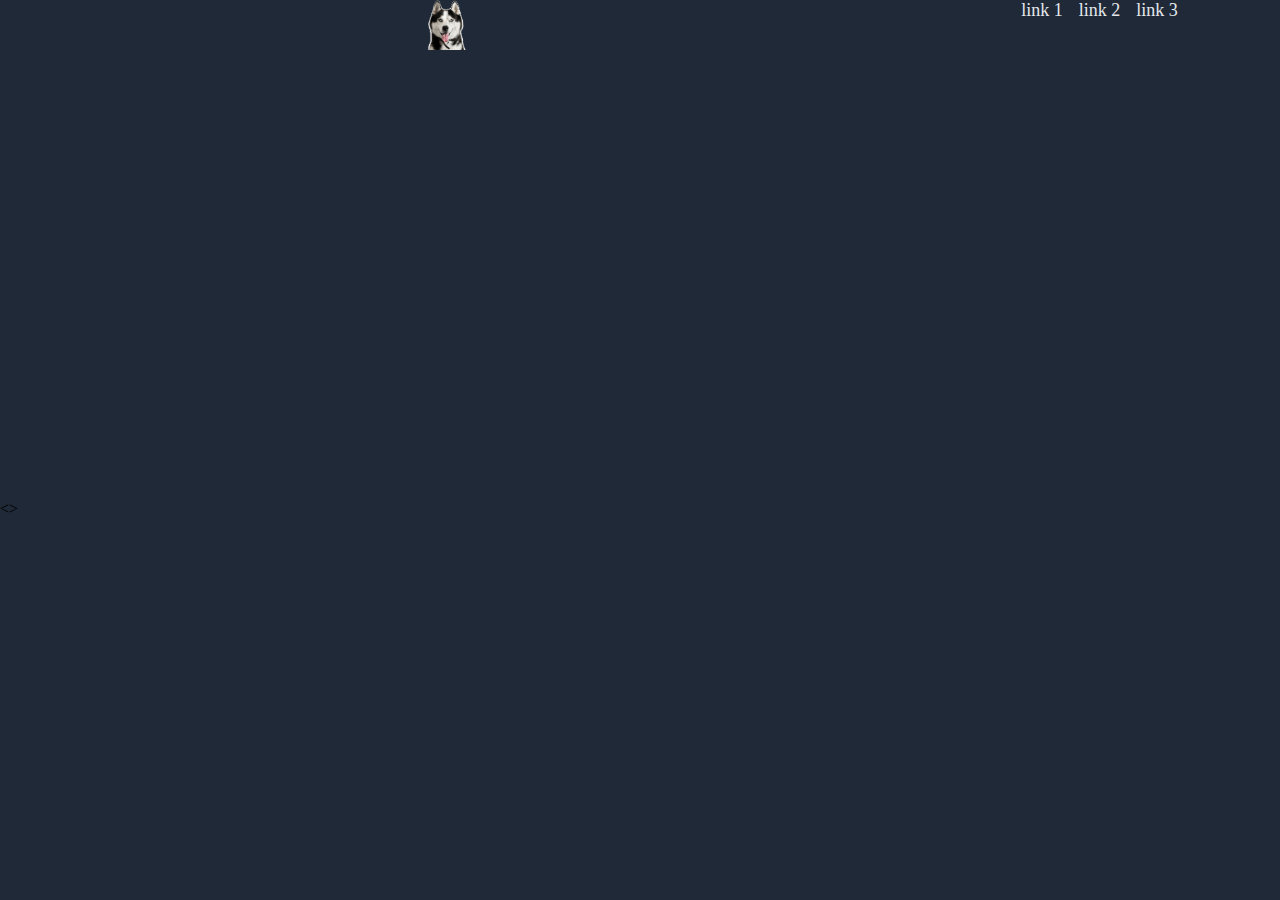
==== school_help.html @ a37f69b2 "for school so I am able to do there on chromebook" ====
<html>
    <style>
        .container {
            display: flex;
            margin: 0px;
            background-color: #1F2937;
        }

        .header {
            display: flex;
            flex: 1 1 auto;
            justify-content: space-between; 
            gap: 25px;
            margin-left: 10em;
            margin-right: 10em;
        }

        .links {
            display: inline-flex;
            justify-self: flex-end;
            gap: 15px;
        }

        .logo {
            height: 50px;
            width: 50px;
        }

        a {
            font-size: 18px;
            color: #E5e7eb;
            text-decoration: none;
        }

    </style>
    <head>
        <meta charset="UTF-8">
        <link rel='stylesheet' href='style.css'>
        <title>Landing Page </title>
    </head>
    <body class='container'>
        <div class='header'>
            <img class='logo' src='./images/husky_logo.jpg'>
            <div class='links'>
                <a href=''>link 1</a>
                <a href=''>link 2</a>
                <a href=''>link 3</a>
            </div> 
        </div>
        <>
    </body>
</html>
---- style.css ----
.container {
    display: flex;
    flex-direction: column;
    background-color: #1f2937;
}

.hero {
    display: inlineflex;
    font-size: 48px;
    color: #f9faf8;
    flex-direction: column;
    width: 400px;
    height: 200px;
    margin: 0;
    padding: 0;
    align-content: flex-start;
    color: red;
}

.header {
    display: flex;
    flex: 1 1 auto;
    flex-direction: row;
    height: 500px;
    width: 100%;
    flex-wrap: wrap;
    justify-content: space-around;

}

a {
   font-size: 18px;
   color: #e5e7eb;
}

.links {
    display: flex;
    text-decoration: none;
    margin: 0;
    padding: 0;
    gap: 16px;
}

.break {
    flex-basis: 100%;
    height: 0;
}
p {
    font-size: 18px;
    color: #e5e7eb;
}

.info {
    display: flex;
    background-color: #e5e7eb;
    gap: 0;
}
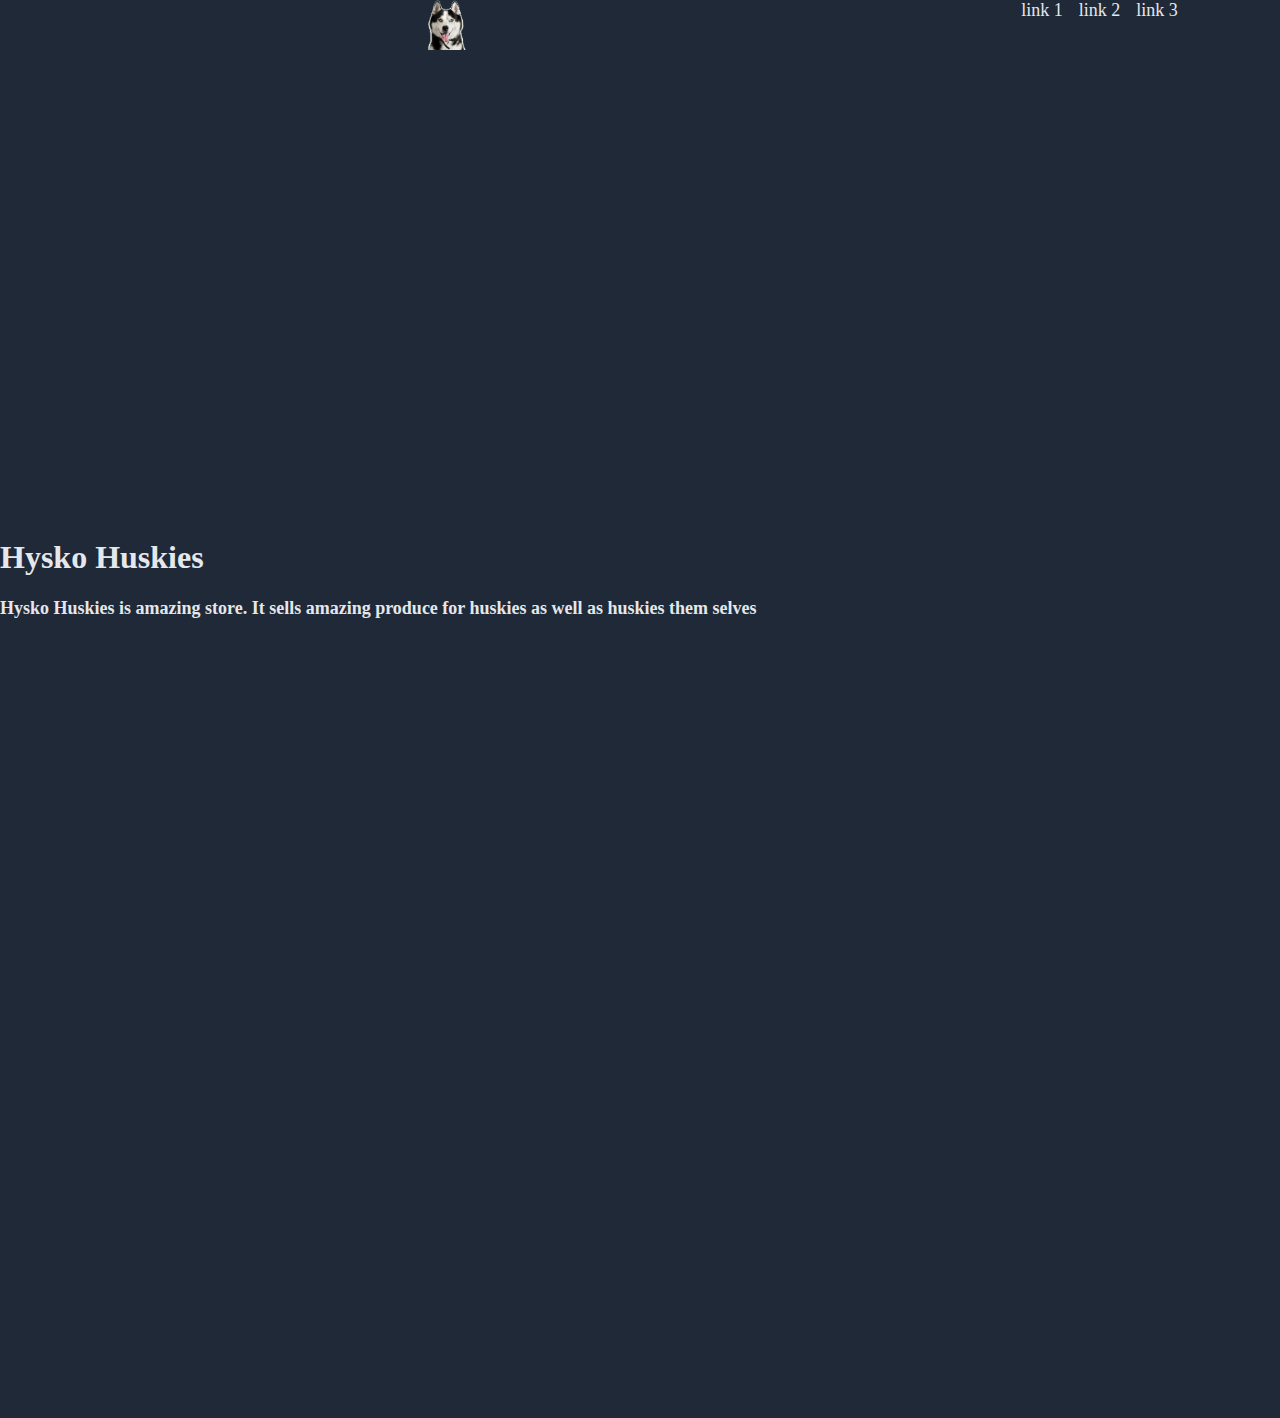
==== commit 89f75113: "added new" ====
--- a/school_help.html
+++ b/school_help.html
@@ -4,6 +4,7 @@
             display: flex;
             margin: 0px;
             background-color: #1F2937;
+            flex-wrap: wrap;
         }
 
         .header {
@@ -13,12 +14,18 @@
             gap: 25px;
             margin-left: 10em;
             margin-right: 10em;
+            flex-basis: 100%;
         }
 
         .links {
             display: inline-flex;
             justify-self: flex-end;
             gap: 15px;
+        }
+
+        .header_text {
+            color: #E5e7eb;
+            flex-basis: 100%;
         }
 
         .logo {
@@ -30,6 +37,11 @@
             font-size: 18px;
             color: #E5e7eb;
             text-decoration: none;
+        }
+
+        p {
+            font-size: 18px;
+            color: #E5e7eb;
         }
 
     </style>
@@ -47,6 +59,13 @@
                 <a href=''>link 3</a>
             </div> 
         </div>
-        <>
+        <br>
+        <div class='header_text'>
+            <h1>Hysko Huskies<h1>
+            <p>Hysko Huskies is amazing store. It
+                sells amazing produce
+                for huskies as well as huskies them 
+                selves</p>
+        </div>
     </body>
 </html>